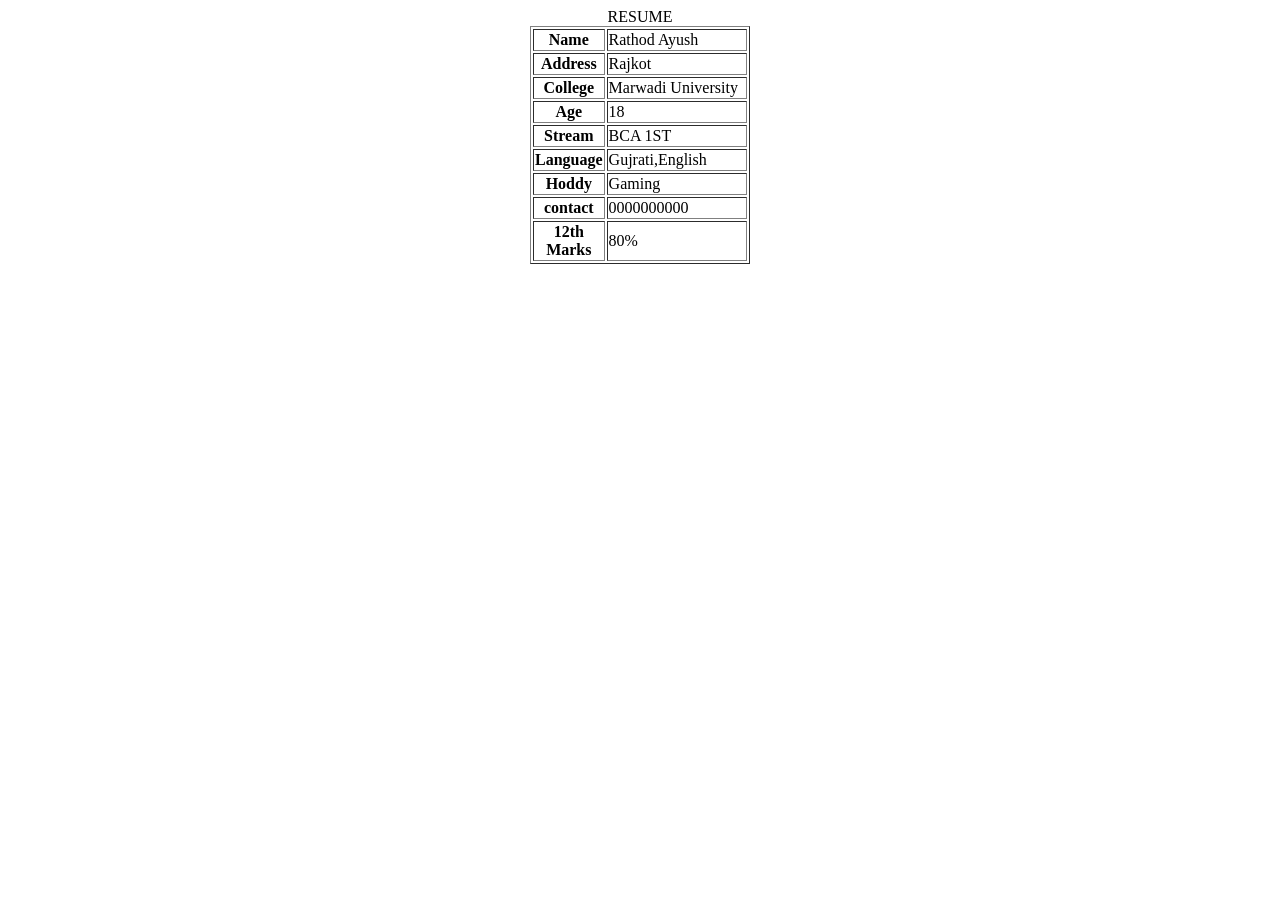
==== resume2.html @ 02bcd877 "Add files via upload" ====
<html>
    <head>
        <title>
            Resume
        </title>
    </head>
    <body>
         <center>RESUME</center>
<center>  
   <table border="1" width="220" height="200" style="color: rgb(0, 0, 0);">
    <tr>
       <th width="30">Name</th>
       <td rowspan="1">Rathod Ayush</td>
    </tr>

    <tr>
       <th width="30">Address</th>
       <td >Rajkot</td>
    </tr>

    <tr>
       <th width="30">College</th>
       <td>Marwadi University</td>
    </tr>

    <tr>
       <th width="30">Age</th>
       <td>18</td>
    </tr>

    <tr>
       <th width="30">Stream</th>
       <td>BCA 1ST</td>
    </tr>

    <tr>
       <th width="30">Language</th>
       <td>Gujrati,English</td>
    </tr>

    <tr>
       <th width="30">Hoddy</th>
       <td>Gaming</td>
    </tr>

    <tr>
       <th width="30">contact</th>
       <td>0000000000</td>
    </tr>

    <tr>
       <th width="30"> 12th Marks</th>
       <td>80%</td>
    </tr>
   </table></center>
    </body>
</html>
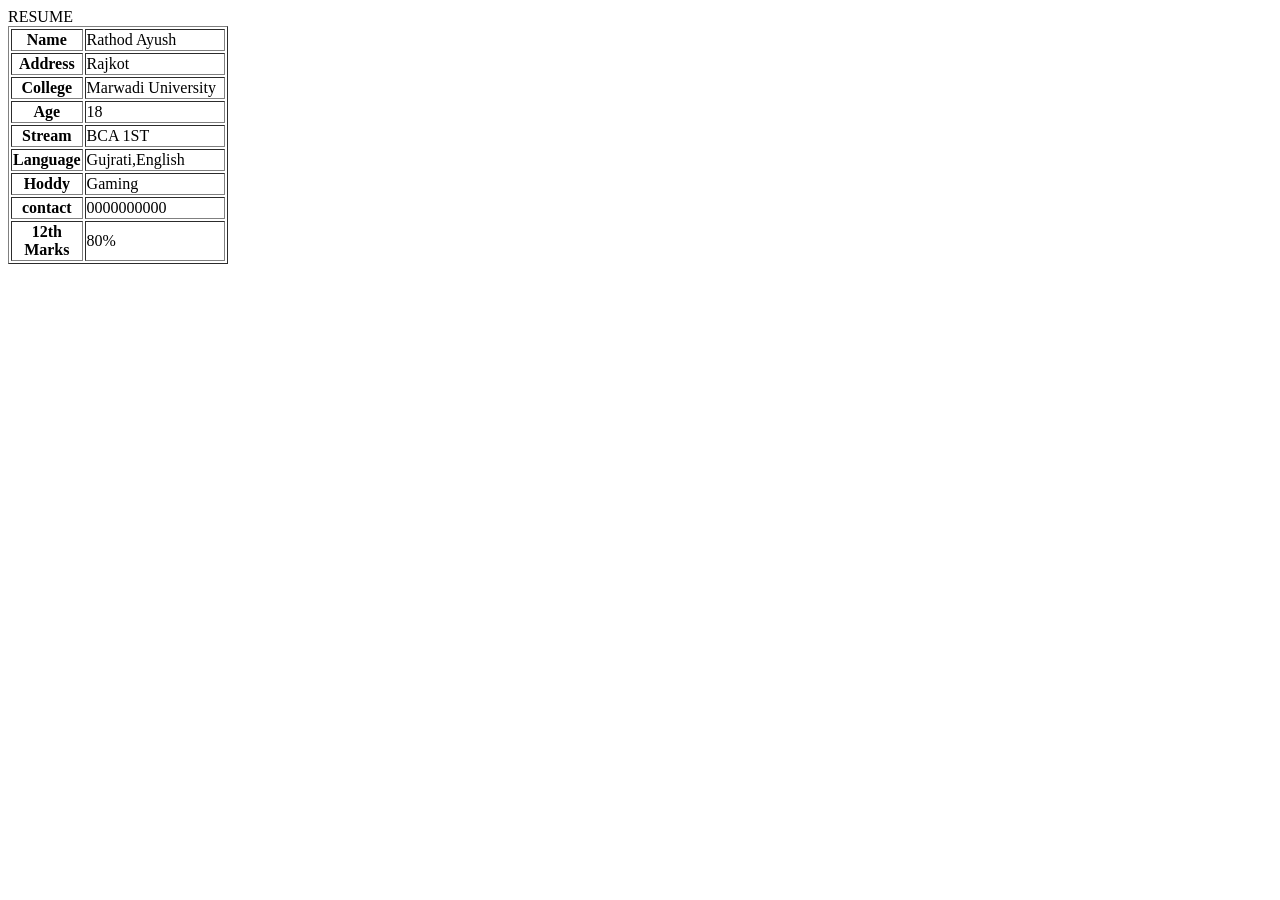
==== commit 65ebc618: "Add files via upload" ====
--- a/resume2.html
+++ b/resume2.html
@@ -5,53 +5,52 @@
         </title>
     </head>
     <body>
-         <center>RESUME</center>
-<center>  
-   <table border="1" width="220" height="200" style="color: rgb(0, 0, 0);">
-    <tr>
-       <th width="30">Name</th>
-       <td rowspan="1">Rathod Ayush</td>
-    </tr>
+        RESUME
+        <table border="1" width="220" height="200" style="color: rgb(0, 0, 0);">
+         <tr>
+            <th width="30">Name</th>
+            <td rowspan="1">Rathod Ayush</td>
+         </tr>
 
-    <tr>
-       <th width="30">Address</th>
-       <td >Rajkot</td>
-    </tr>
+         <tr>
+            <th width="30">Address</th>
+            <td >Rajkot</td>
+         </tr>
 
-    <tr>
-       <th width="30">College</th>
-       <td>Marwadi University</td>
-    </tr>
+         <tr>
+            <th width="30">College</th>
+            <td>Marwadi University</td>
+         </tr>
 
-    <tr>
-       <th width="30">Age</th>
-       <td>18</td>
-    </tr>
+         <tr>
+            <th width="30">Age</th>
+            <td>18</td>
+         </tr>
 
-    <tr>
-       <th width="30">Stream</th>
-       <td>BCA 1ST</td>
-    </tr>
+         <tr>
+            <th width="30">Stream</th>
+            <td>BCA 1ST</td>
+         </tr>
 
-    <tr>
-       <th width="30">Language</th>
-       <td>Gujrati,English</td>
-    </tr>
+         <tr>
+            <th width="30">Language</th>
+            <td>Gujrati,English</td>
+         </tr>
 
-    <tr>
-       <th width="30">Hoddy</th>
-       <td>Gaming</td>
-    </tr>
+         <tr>
+            <th width="30">Hoddy</th>
+            <td>Gaming</td>
+         </tr>
 
-    <tr>
-       <th width="30">contact</th>
-       <td>0000000000</td>
-    </tr>
+         <tr>
+            <th width="30">contact</th>
+            <td>0000000000</td>
+         </tr>
 
-    <tr>
-       <th width="30"> 12th Marks</th>
-       <td>80%</td>
-    </tr>
-   </table></center>
+         <tr>
+            <th width="30"> 12th Marks</th>
+            <td>80%</td>
+         </tr>
+        </table>
     </body>
 </html>
